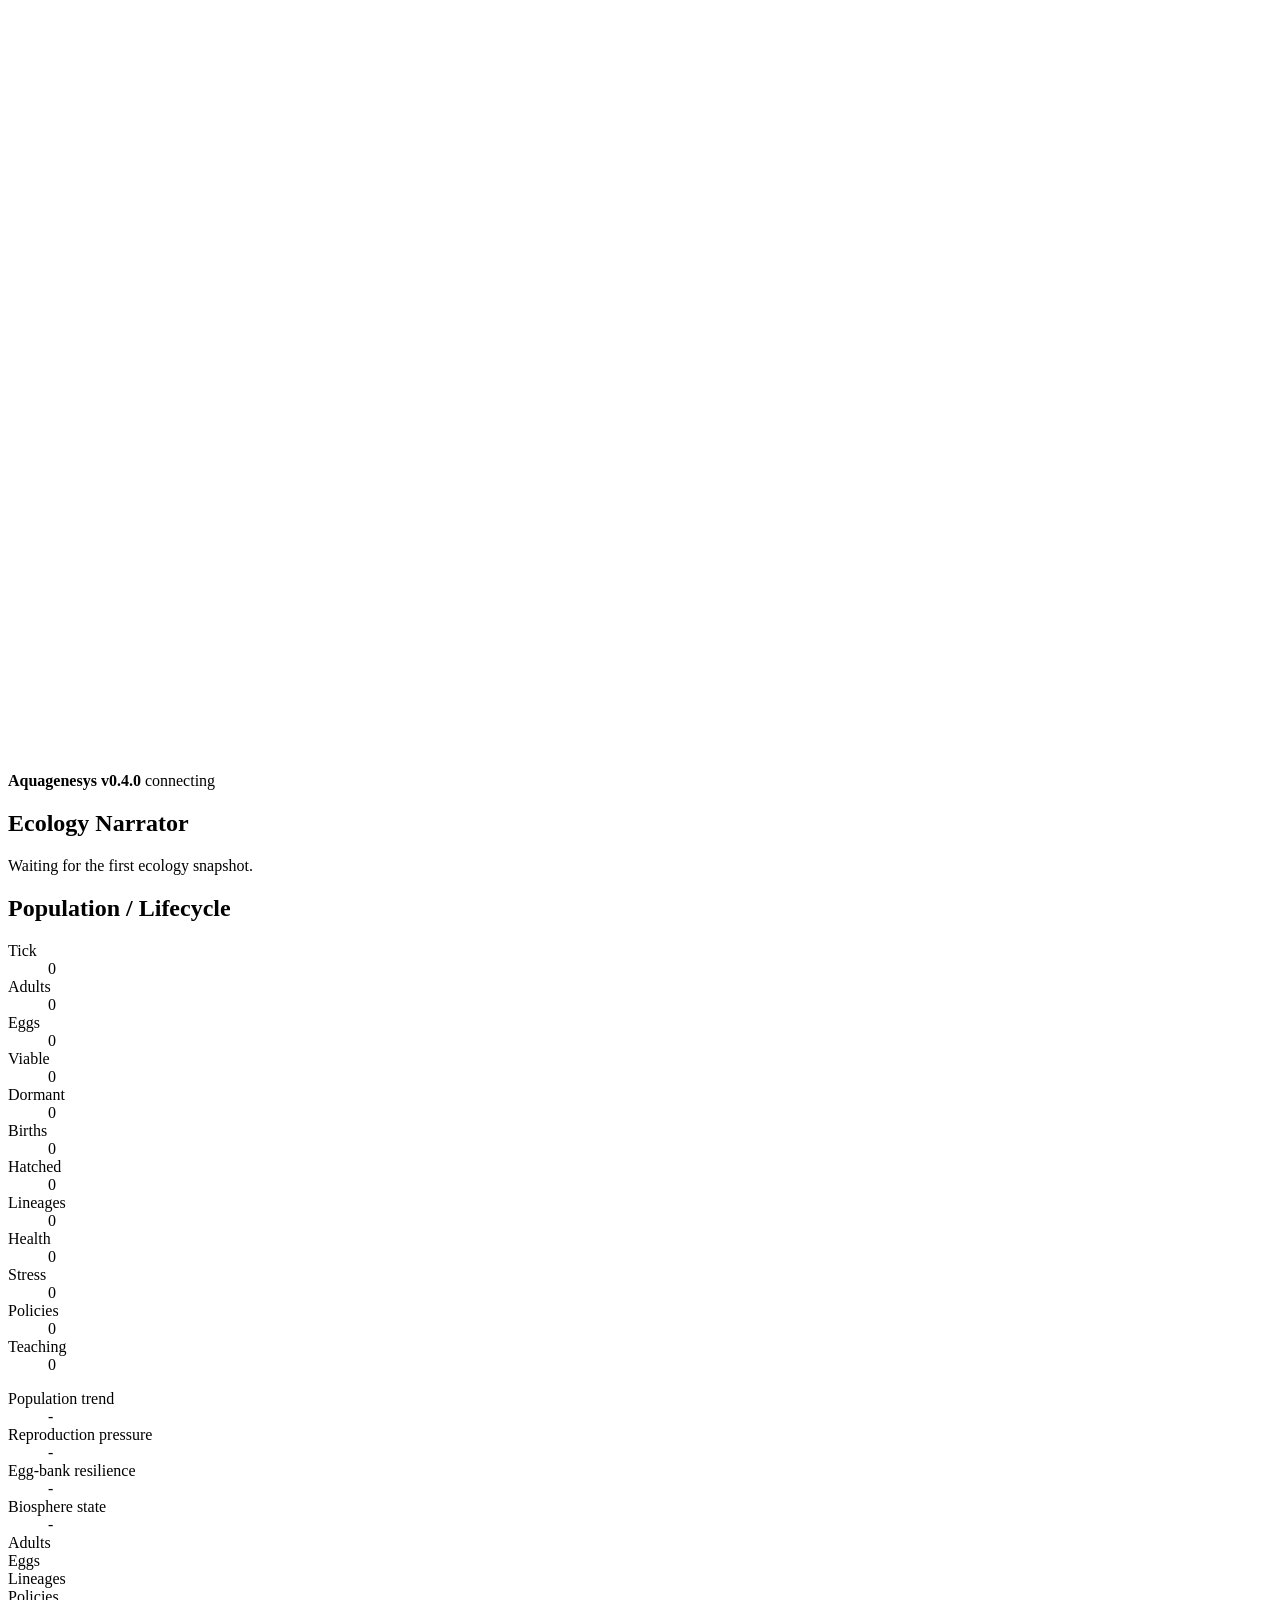
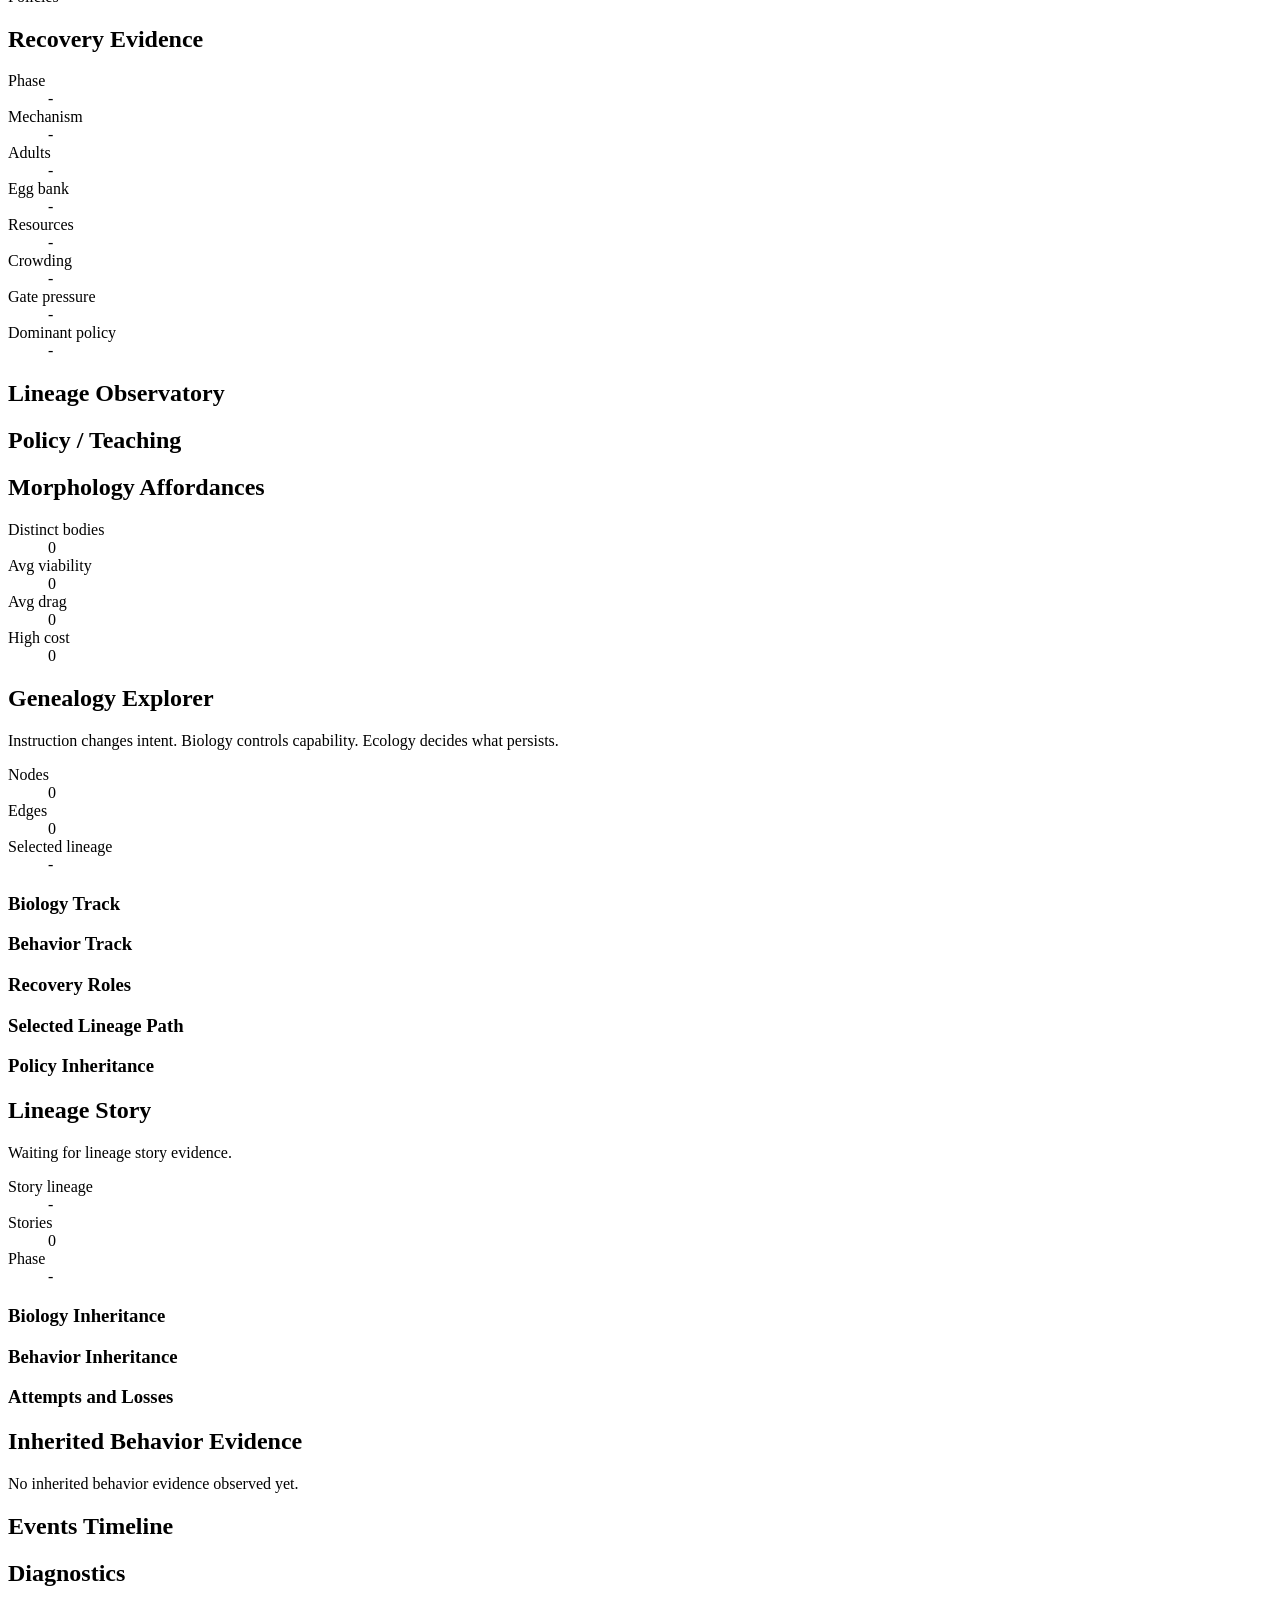
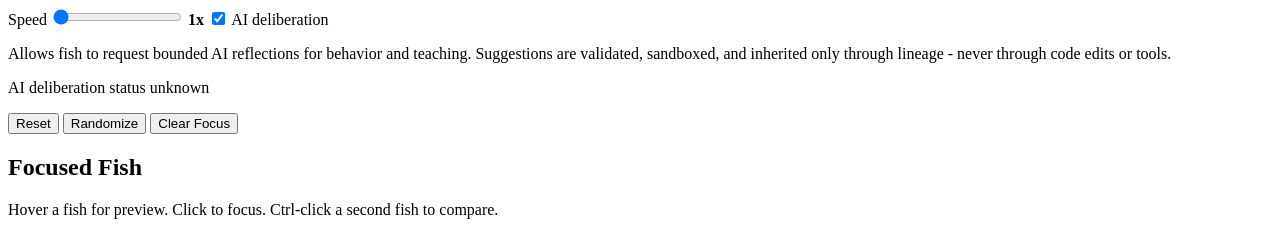
==== aquagenesys/web/static/index.html @ 0825717d "feat: add modular morphology affordances" ====
<!doctype html>
<html lang="en">
  <head>
    <meta charset="utf-8" />
    <meta name="viewport" content="width=device-width, initial-scale=1" />
    <title>Aquagenesys v0.4.0</title>
    <link rel="icon" href="data:," />
    <link rel="stylesheet" href="/static/styles.css" />
  </head>
  <body>
    <main class="shell">
      <div class="main-column">
        <section class="puddle" aria-label="Aquagenesys puddle viewer">
          <canvas id="pond" width="1200" height="760"></canvas>
          <div class="hud">
            <b>Aquagenesys v0.4.0</b>
            <span id="status">connecting</span>
          </div>
          <div id="puddleState" class="state-banner" hidden>DEAD PUDDLE - chemistry still running</div>
        </section>

        <section class="observatory" aria-label="Aquagenesys ecology observatory">
          <section class="narrator">
            <h2>Ecology Narrator</h2>
            <p id="narratorHeadline">Waiting for the first ecology snapshot.</p>
            <ul id="narratorPoints" class="narrator-points"></ul>
          </section>

          <section class="overview" aria-label="Ecosystem summary">
            <h2>Population / Lifecycle</h2>
            <dl class="metrics">
              <div><dt>Tick</dt><dd id="tick">0</dd></div>
              <div><dt>Adults</dt><dd id="population">0</dd></div>
              <div><dt>Eggs</dt><dd id="eggCount">0</dd></div>
              <div><dt>Viable</dt><dd id="viableEggs">0</dd></div>
              <div><dt>Dormant</dt><dd id="dormantEggs">0</dd></div>
              <div><dt>Births</dt><dd id="births">0</dd></div>
              <div><dt>Hatched</dt><dd id="eggsHatched">0</dd></div>
              <div><dt>Lineages</dt><dd id="lineages">0</dd></div>
              <div><dt>Health</dt><dd id="health">0</dd></div>
              <div><dt>Stress</dt><dd id="stress">0</dd></div>
              <div><dt>Policies</dt><dd id="policyVariants">0</dd></div>
              <div><dt>Teaching</dt><dd id="teachingEvents">0</dd></div>
            </dl>
            <div class="interpretation-grid">
              <div><dt>Population trend</dt><dd id="populationTrend">-</dd></div>
              <div><dt>Reproduction pressure</dt><dd id="reproductionPressure">-</dd></div>
              <div><dt>Egg-bank resilience</dt><dd id="eggBankResilience">-</dd></div>
              <div><dt>Biosphere state</dt><dd id="biosphereState">-</dd></div>
            </div>
            <div class="spark-grid" aria-label="Recent dashboard trends">
              <div><span>Adults</span><div id="adultSpark" class="sparkline"></div></div>
              <div><span>Eggs</span><div id="eggSpark" class="sparkline"></div></div>
              <div><span>Lineages</span><div id="lineageSpark" class="sparkline"></div></div>
              <div><span>Policies</span><div id="policySpark" class="sparkline"></div></div>
            </div>
          </section>

          <section class="recovery-evidence" aria-label="Recovery evidence">
            <h2>Recovery Evidence</h2>
            <div class="recovery-grid">
              <div><dt>Phase</dt><dd id="recoveryPhase">-</dd></div>
              <div><dt>Mechanism</dt><dd id="recoveryMechanism">-</dd></div>
              <div><dt>Adults</dt><dd id="recoveryAdultTrend">-</dd></div>
              <div><dt>Egg bank</dt><dd id="recoveryEggTrend">-</dd></div>
              <div><dt>Resources</dt><dd id="recoveryResource">-</dd></div>
              <div><dt>Crowding</dt><dd id="recoveryCrowding">-</dd></div>
              <div><dt>Gate pressure</dt><dd id="recoveryGate">-</dd></div>
              <div><dt>Dominant policy</dt><dd id="recoveryPolicy">-</dd></div>
            </div>
            <ul id="recoveryEvidence" class="dense-list"></ul>
          </section>

          <section class="observatory-grid">
            <div>
              <h2>Lineage Observatory</h2>
              <ul id="topLineages" class="dense-list"></ul>
            </div>
            <div>
              <h2>Policy / Teaching</h2>
              <ul id="topPolicies" class="dense-list"></ul>
              <ul id="teachingSummary" class="dense-list"></ul>
            </div>
          </section>

          <section class="morphology-observatory" aria-label="Morphology affordance observatory">
            <h2>Morphology Affordances</h2>
            <div class="morphology-summary">
              <div><dt>Distinct bodies</dt><dd id="morphDistinct">0</dd></div>
              <div><dt>Avg viability</dt><dd id="morphViability">0</dd></div>
              <div><dt>Avg drag</dt><dd id="morphDrag">0</dd></div>
              <div><dt>High cost</dt><dd id="morphHighCost">0</dd></div>
            </div>
            <ul id="morphologyLabels" class="dense-list"></ul>
            <ul id="morphologyNotable" class="dense-list"></ul>
          </section>

          <section class="genealogy-explorer" aria-label="Lineage and policy genealogy explorer">
            <div class="genealogy-heading">
              <div>
                <h2>Genealogy Explorer</h2>
                <p>Instruction changes intent. Biology controls capability. Ecology decides what persists.</p>
              </div>
              <dl class="genealogy-summary">
                <div><dt>Nodes</dt><dd id="genealogyNodesCount">0</dd></div>
                <div><dt>Edges</dt><dd id="genealogyEdgesCount">0</dd></div>
                <div><dt>Selected lineage</dt><dd id="genealogySelectedLineage">-</dd></div>
              </dl>
            </div>
            <div class="genealogy-grid">
              <div>
                <h3>Biology Track</h3>
                <ul id="genealogyBiology" class="genealogy-list"></ul>
              </div>
              <div>
                <h3>Behavior Track</h3>
                <ul id="genealogyBehavior" class="genealogy-list"></ul>
              </div>
              <div>
                <h3>Recovery Roles</h3>
                <ul id="genealogyRecovery" class="genealogy-list"></ul>
              </div>
            </div>
            <div class="genealogy-grid">
              <div>
                <h3>Selected Lineage Path</h3>
                <ul id="genealogyPath" class="timeline genealogy-list"></ul>
              </div>
              <div>
                <h3>Policy Inheritance</h3>
                <ul id="genealogyPolicyTrail" class="timeline genealogy-list"></ul>
              </div>
            </div>
          </section>

          <section class="lineage-story" aria-label="Lineage story renderer">
            <div class="story-heading">
              <div>
                <h2>Lineage Story</h2>
                <p id="lineageStoryHeadline">Waiting for lineage story evidence.</p>
              </div>
              <dl class="story-summary">
                <div><dt>Story lineage</dt><dd id="lineageStorySelected">-</dd></div>
                <div><dt>Stories</dt><dd id="lineageStoryCount">0</dd></div>
                <div><dt>Phase</dt><dd id="lineageStoryPhase">-</dd></div>
              </dl>
            </div>
            <div class="story-question-grid" id="lineageStoryQuestions"></div>
            <div class="story-grid">
              <div>
                <h3>Biology Inheritance</h3>
                <ul id="lineageStoryBiology" class="genealogy-list"></ul>
              </div>
              <div>
                <h3>Behavior Inheritance</h3>
                <ul id="lineageStoryBehavior" class="genealogy-list"></ul>
              </div>
              <div>
                <h3>Attempts and Losses</h3>
                <ul id="lineageStoryAttempts" class="timeline genealogy-list"></ul>
              </div>
            </div>
          </section>

          <section class="skill-evidence" aria-label="Inherited behavior evidence">
            <h2>Inherited Behavior Evidence</h2>
            <p id="skillEvidenceSummary">No inherited behavior evidence observed yet.</p>
            <ul id="skillEvidenceList" class="dense-list"></ul>
          </section>

          <section class="observatory-grid">
            <div>
              <h2>Events Timeline</h2>
              <ul id="timeline" class="timeline"></ul>
            </div>
            <div>
              <h2>Diagnostics</h2>
              <ul id="gates" class="dense-list"></ul>
              <ul id="instructionRejections" class="dense-list"></ul>
              <ul id="modelDiagnostics" class="dense-list"></ul>
            </div>
          </section>
        </section>
      </div>
      <aside class="panel">
        <div class="controls">
          <label class="range">
            <span>Speed</span>
            <input id="speed" type="range" min="1" max="16" step="1" value="1" />
            <b id="speedValue">1x</b>
          </label>
          <label class="toggle">
            <input id="deliberation" type="checkbox" checked />
            <span>AI deliberation</span>
          </label>
          <p class="control-help" id="aiDeliberationHelp">
            Allows fish to request bounded AI reflections for behavior and teaching. Suggestions are validated, sandboxed, and inherited only through lineage - never through code edits or tools.
          </p>
          <p class="control-status" id="aiStatus">AI deliberation status unknown</p>
          <div class="buttons">
            <button id="reset" type="button">Reset</button>
            <button id="randomize" type="button">Randomize</button>
            <button id="clearSelection" type="button">Clear Focus</button>
          </div>
        </div>

        <section class="inspector">
          <h2>Focused Fish</h2>
          <div id="emptyInspector" class="empty">Hover a fish for preview. Click to focus. Ctrl-click a second fish to compare.</div>
          <dl id="fishInspector" class="fish-details" hidden>
            <div><dt>ID</dt><dd id="fishId">-</dd></div>
            <div><dt>Species</dt><dd id="fishSpecies">-</dd></div>
            <div><dt>Body</dt><dd id="fishBody">-</dd></div>
            <div><dt>Phenotype</dt><dd id="fishPhenotype">-</dd></div>
            <div><dt>Traits</dt><dd id="fishTraits">-</dd></div>
            <div><dt>Morphology</dt><dd id="fishMorphology">-</dd></div>
            <div><dt>Affordances</dt><dd id="fishAffordances">-</dd></div>
            <div><dt>Costs</dt><dd id="fishCosts">-</dd></div>
            <div><dt>Motion</dt><dd id="fishMotion">-</dd></div>
            <div><dt>Lifecycle</dt><dd id="fishLifecycle">-</dd></div>
            <div><dt>Repro</dt><dd id="fishRepro">-</dd></div>
            <div><dt>Egg Traits</dt><dd id="fishEggTraits">-</dd></div>
            <div><dt>Policy</dt><dd id="fishPolicy">-</dd></div>
            <div><dt>Strategy</dt><dd id="fishStrategy">-</dd></div>
            <div><dt>Teaching</dt><dd id="fishTeaching">-</dd></div>
            <div><dt>Decision</dt><dd id="fishDecision">-</dd></div>
            <div><dt>Intent</dt><dd id="fishIntent">-</dd></div>
            <div><dt>Energy</dt><dd id="fishEnergy">-</dd></div>
            <div><dt>Lineage context</dt><dd id="fishLineageContext">-</dd></div>
            <div><dt>Why now</dt><dd id="fishExplain">-</dd></div>
          </dl>
        </section>

        <section id="comparePanel" class="compare-panel" hidden>
          <h2>Fish Comparison</h2>
          <div id="compareSummary" class="compare-summary"></div>
          <div class="compare-grid">
            <div>
              <h3>Fish A</h3>
              <dl id="compareA" class="fish-details"></dl>
            </div>
            <div>
              <h3>Fish B</h3>
              <dl id="compareB" class="fish-details"></dl>
            </div>
          </div>
        </section>
      </aside>
    </main>
    <script src="/static/app.js"></script>
  </body>
</html>
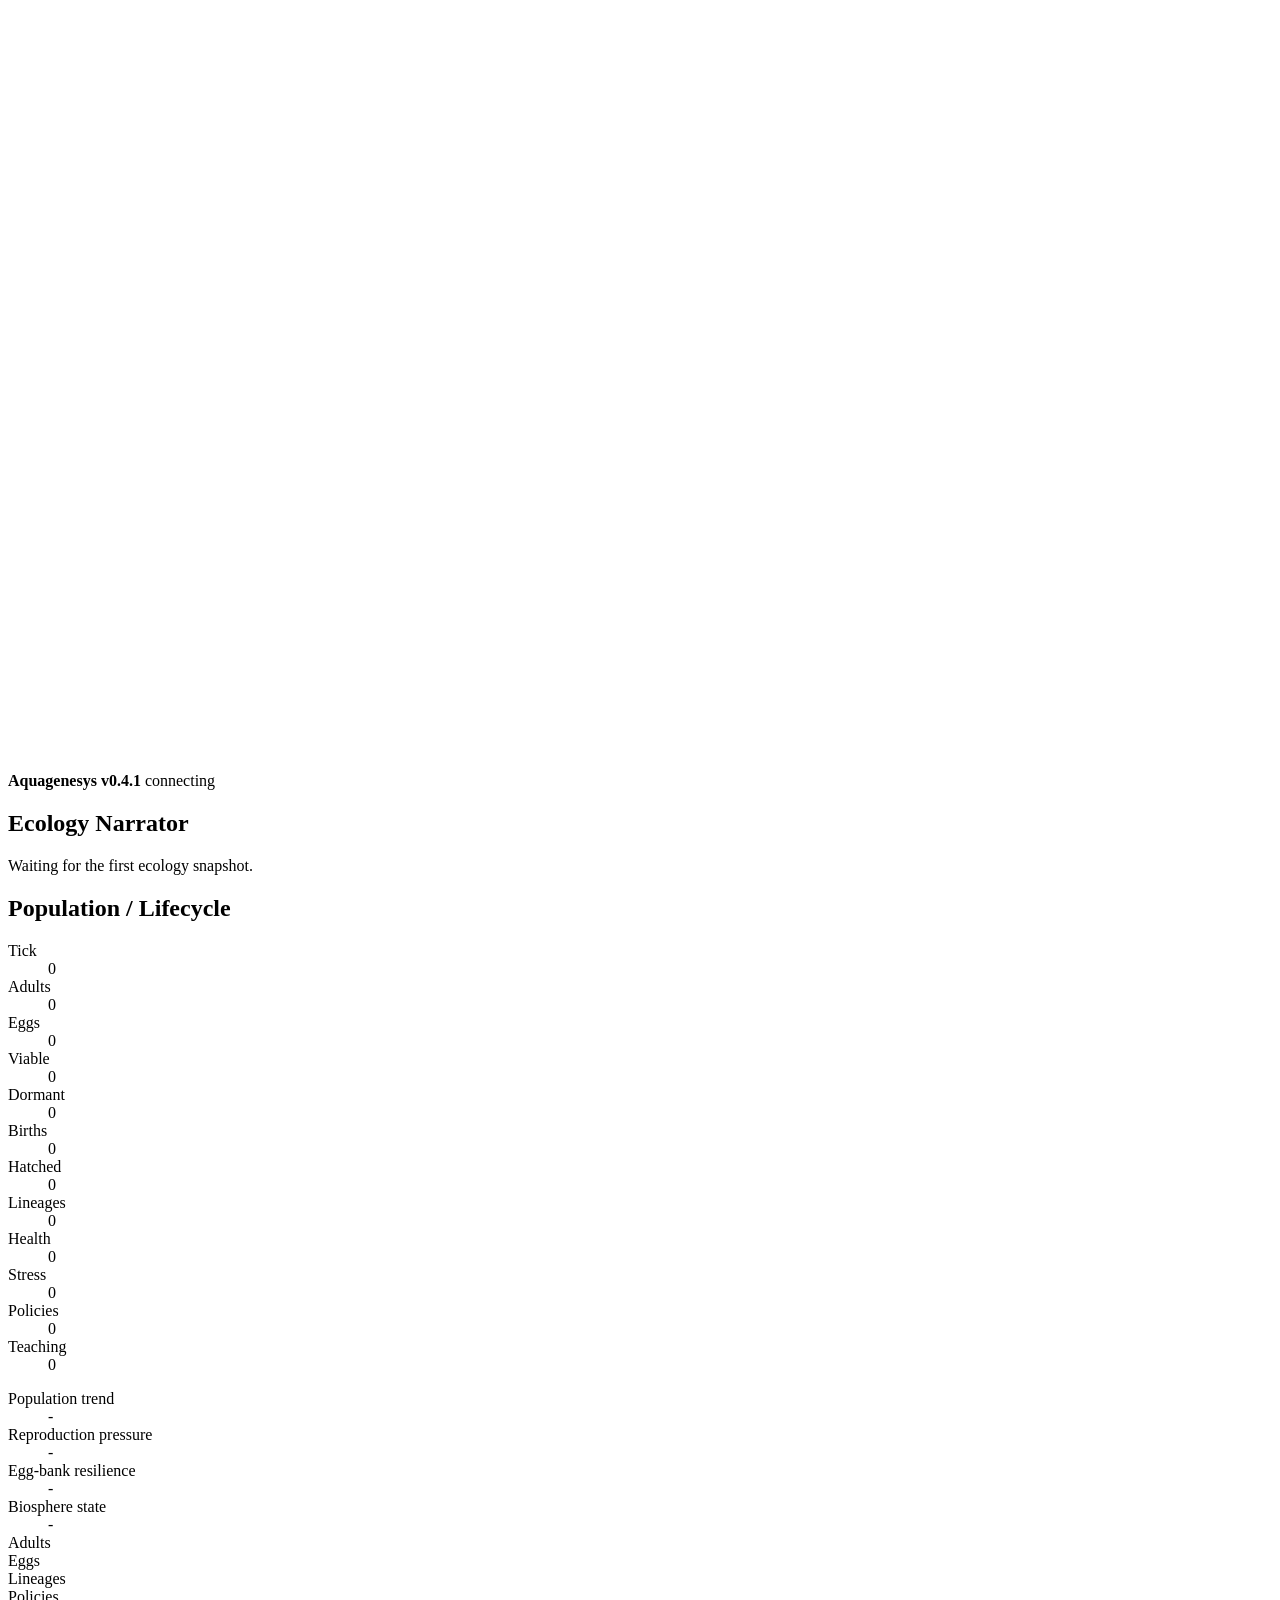
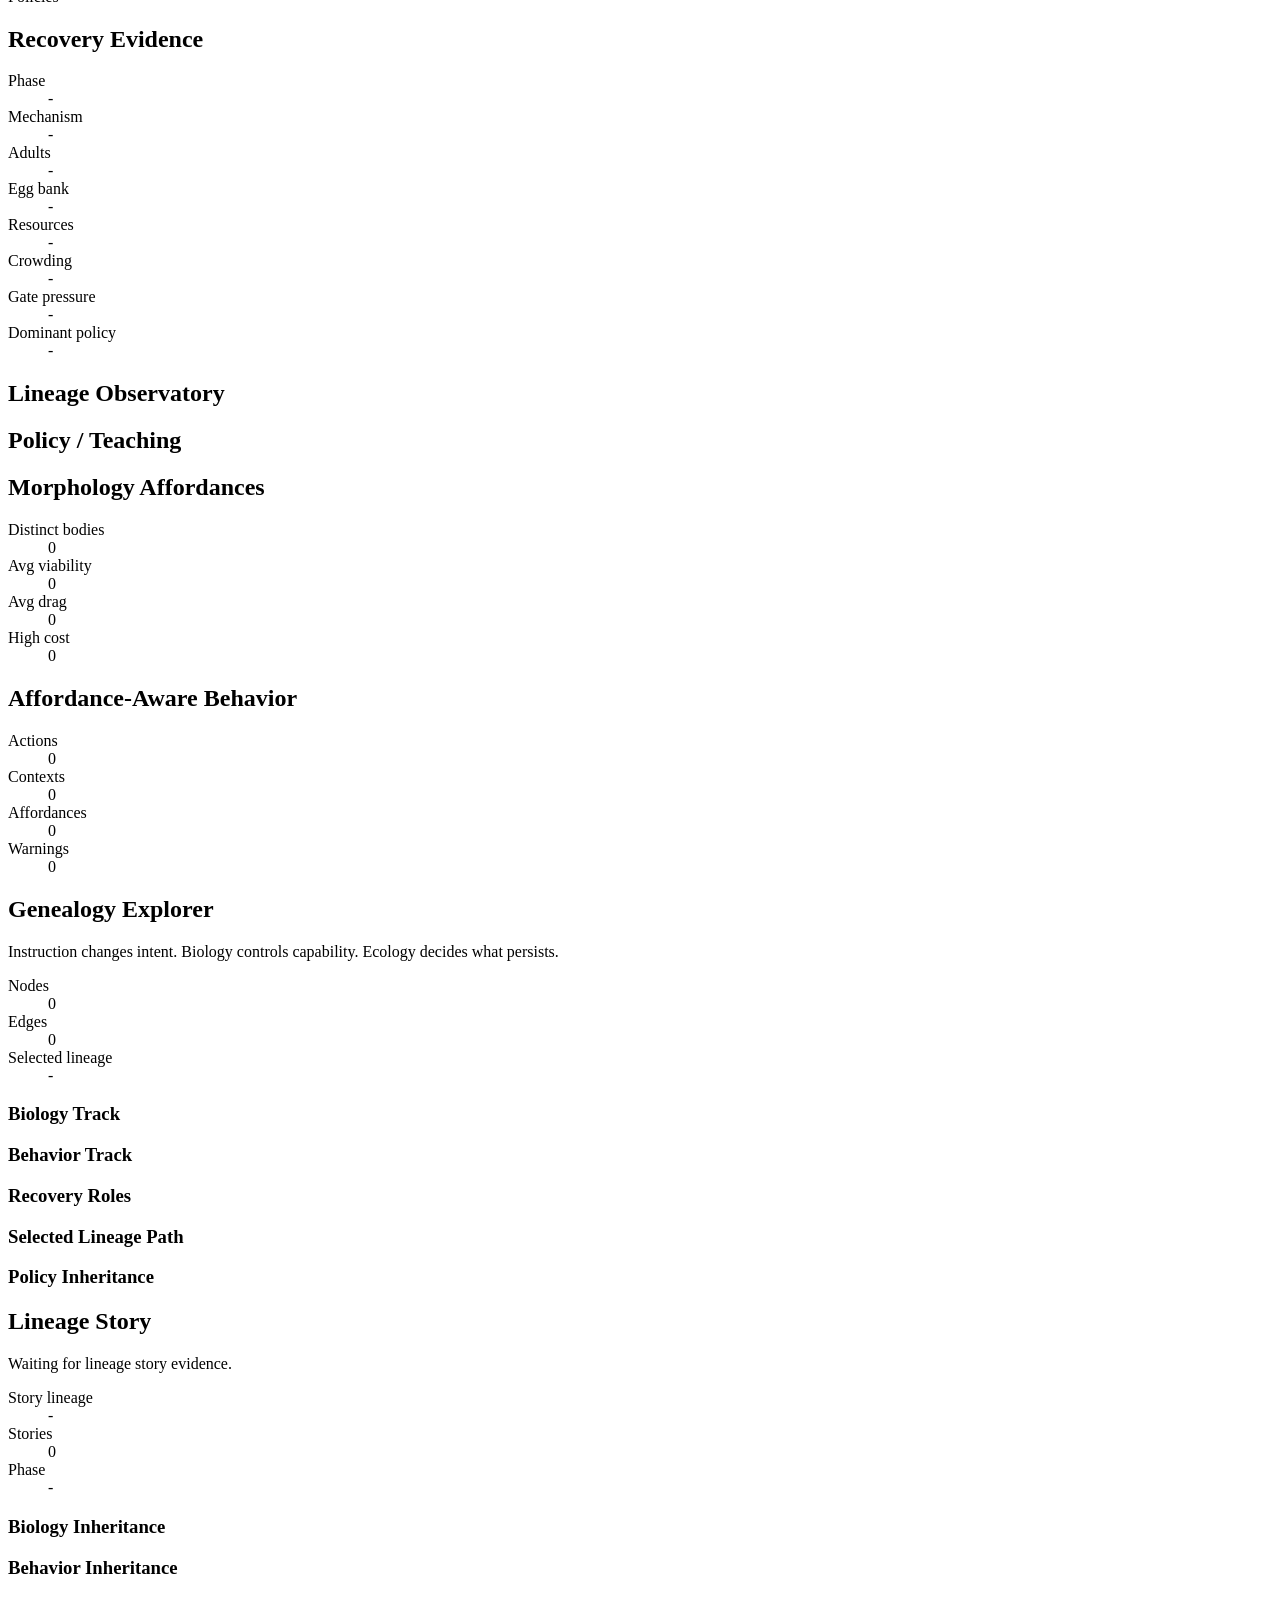
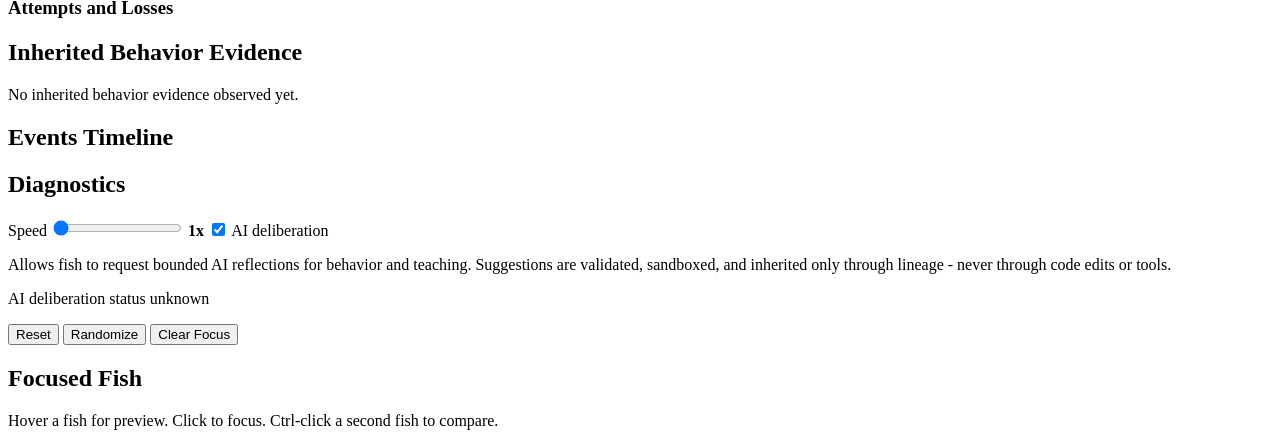
==== commit 7a44a502: "feat: add affordance-aware agent behavior" ====
--- a/aquagenesys/web/static/index.html
+++ b/aquagenesys/web/static/index.html
@@ -3,7 +3,7 @@
   <head>
     <meta charset="utf-8" />
     <meta name="viewport" content="width=device-width, initial-scale=1" />
-    <title>Aquagenesys v0.4.0</title>
+    <title>Aquagenesys v0.4.1</title>
     <link rel="icon" href="data:," />
     <link rel="stylesheet" href="/static/styles.css" />
   </head>
@@ -13,7 +13,7 @@
         <section class="puddle" aria-label="Aquagenesys puddle viewer">
           <canvas id="pond" width="1200" height="760"></canvas>
           <div class="hud">
-            <b>Aquagenesys v0.4.0</b>
+            <b>Aquagenesys v0.4.1</b>
             <span id="status">connecting</span>
           </div>
           <div id="puddleState" class="state-banner" hidden>DEAD PUDDLE - chemistry still running</div>
@@ -93,6 +93,18 @@
             </div>
             <ul id="morphologyLabels" class="dense-list"></ul>
             <ul id="morphologyNotable" class="dense-list"></ul>
+          </section>
+
+          <section class="behavior-observatory" aria-label="Affordance-aware behavior observatory">
+            <h2>Affordance-Aware Behavior</h2>
+            <div class="behavior-summary">
+              <div><dt>Actions</dt><dd id="behaviorActions">0</dd></div>
+              <div><dt>Contexts</dt><dd id="behaviorContexts">0</dd></div>
+              <div><dt>Affordances</dt><dd id="behaviorAffordances">0</dd></div>
+              <div><dt>Warnings</dt><dd id="behaviorWarnings">0</dd></div>
+            </div>
+            <ul id="behaviorTopActions" class="dense-list"></ul>
+            <ul id="behaviorNotable" class="dense-list"></ul>
           </section>
 
           <section class="genealogy-explorer" aria-label="Lineage and policy genealogy explorer">
@@ -224,6 +236,11 @@
             <div><dt>Strategy</dt><dd id="fishStrategy">-</dd></div>
             <div><dt>Teaching</dt><dd id="fishTeaching">-</dd></div>
             <div><dt>Decision</dt><dd id="fishDecision">-</dd></div>
+            <div><dt>Behavior</dt><dd id="fishBehavior">-</dd></div>
+            <div><dt>Candidates</dt><dd id="fishCandidates">-</dd></div>
+            <div><dt>Context Tags</dt><dd id="fishContextTags">-</dd></div>
+            <div><dt>Policy / Skill Influence</dt><dd id="fishInfluence">-</dd></div>
+            <div><dt>Mismatch Warnings</dt><dd id="fishWarnings">-</dd></div>
             <div><dt>Intent</dt><dd id="fishIntent">-</dd></div>
             <div><dt>Energy</dt><dd id="fishEnergy">-</dd></div>
             <div><dt>Lineage context</dt><dd id="fishLineageContext">-</dd></div>
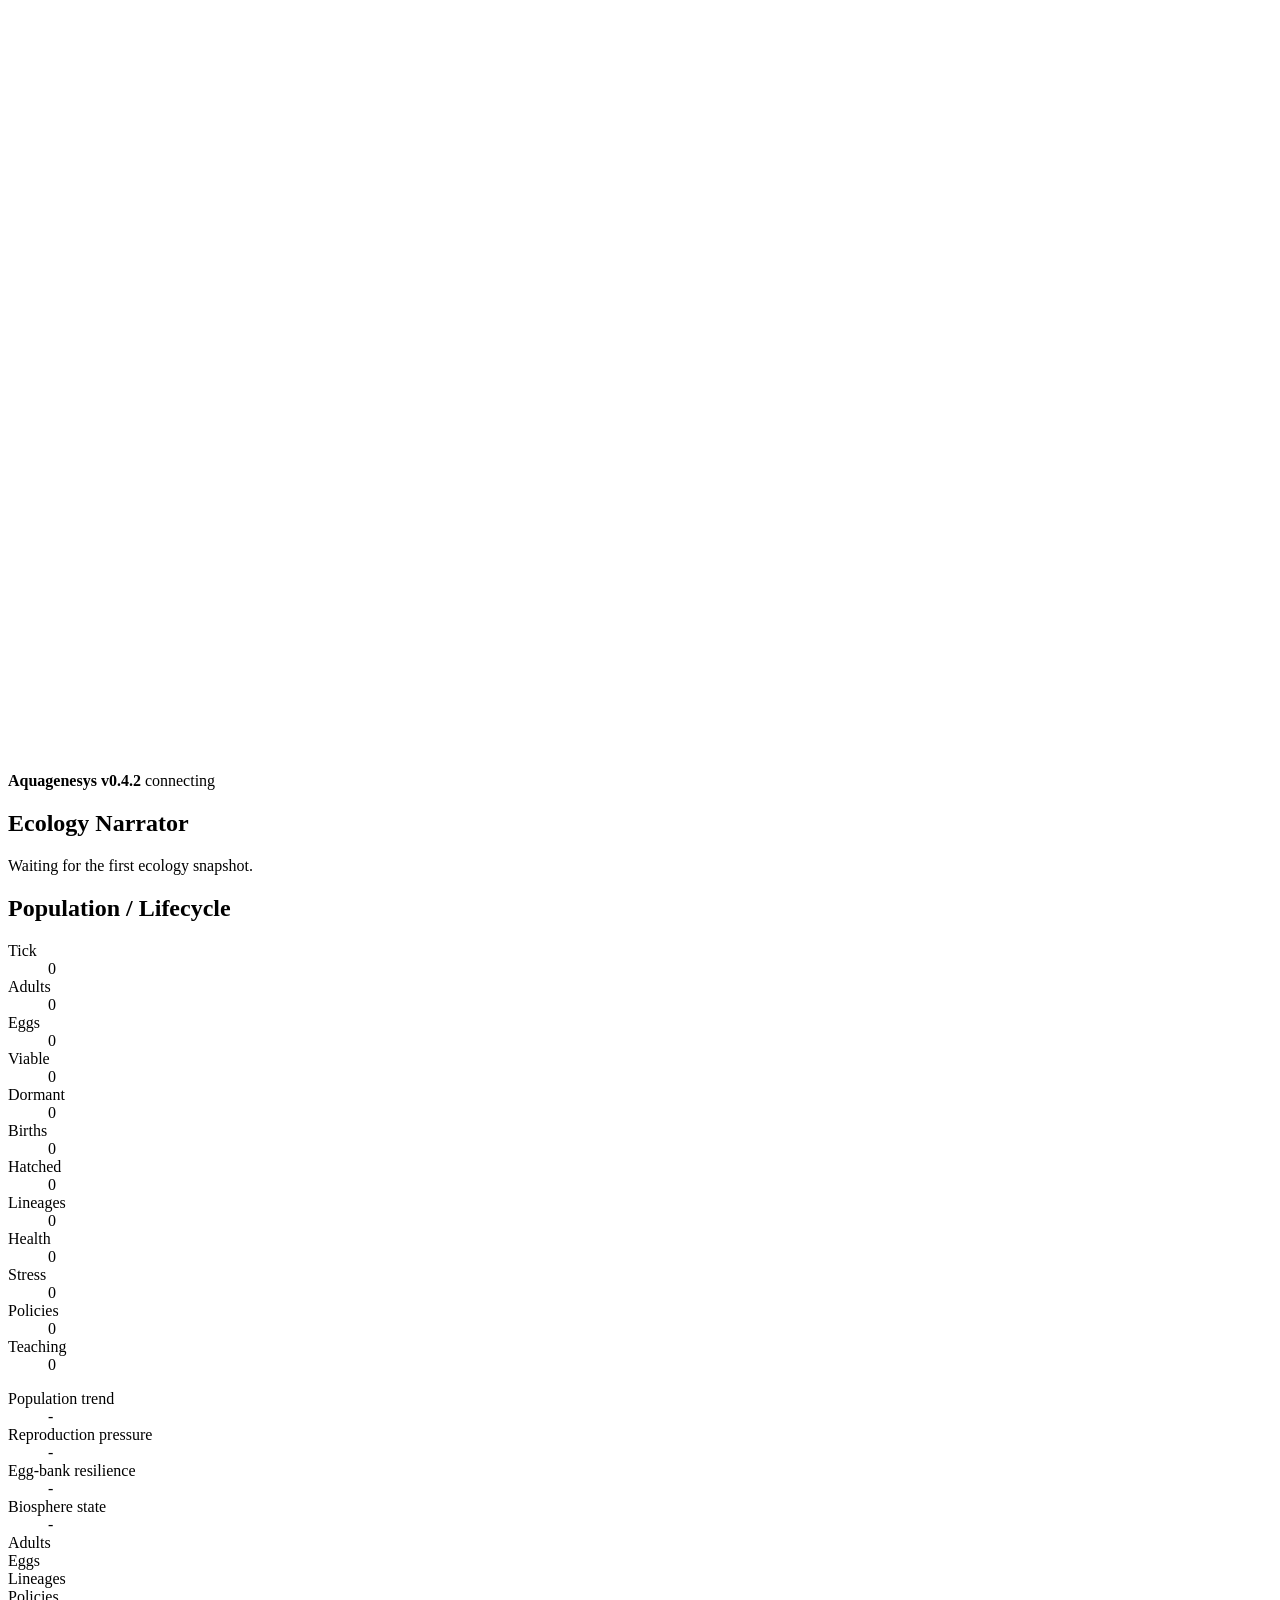
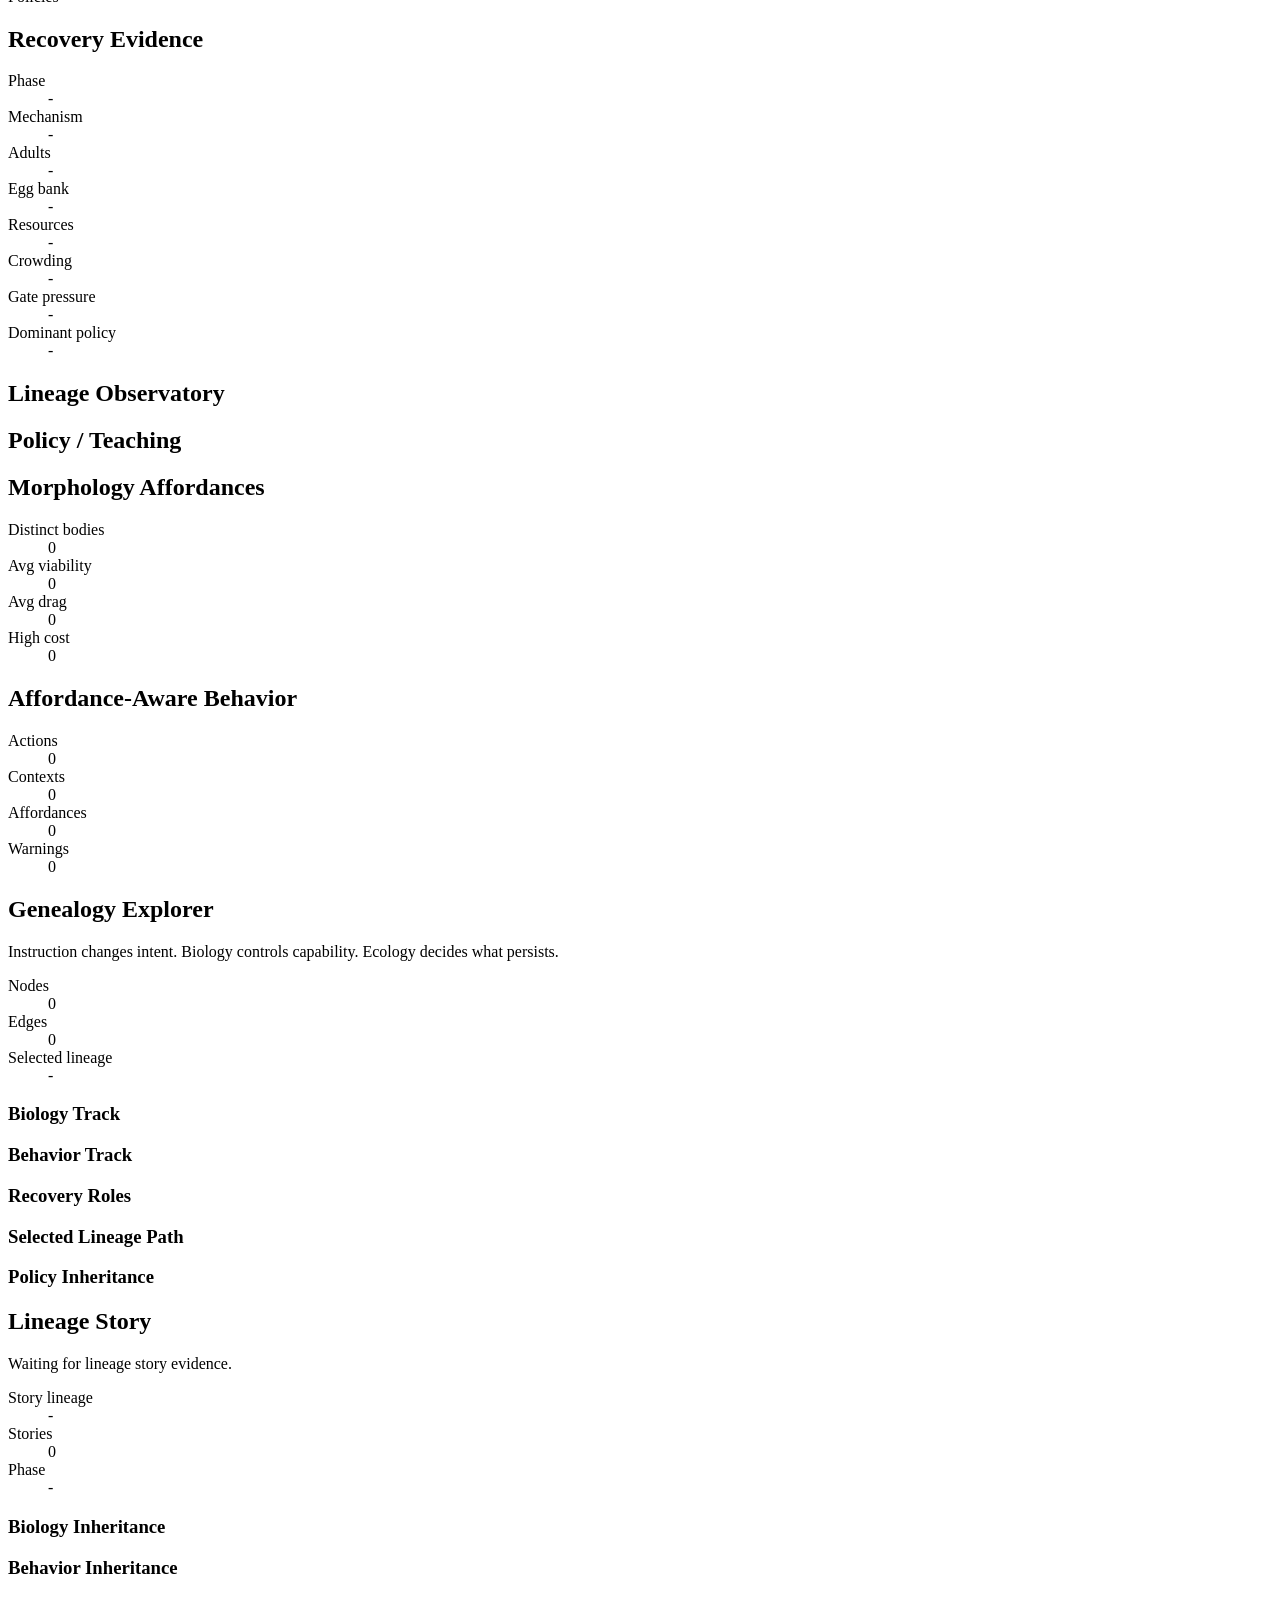
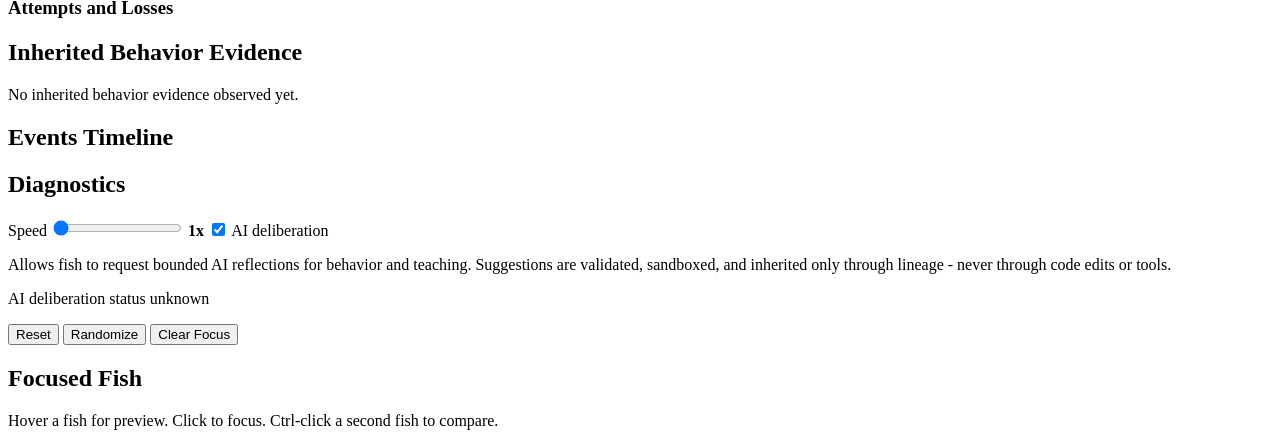
==== commit 6eece764: "feat(aquagenesys): add evidence-governed skill inheritance" ====
--- a/aquagenesys/web/static/index.html
+++ b/aquagenesys/web/static/index.html
@@ -3,9 +3,9 @@
   <head>
     <meta charset="utf-8" />
     <meta name="viewport" content="width=device-width, initial-scale=1" />
-    <title>Aquagenesys v0.4.1</title>
+    <title>Aquagenesys v0.4.2</title>
     <link rel="icon" href="data:," />
-    <link rel="stylesheet" href="/static/styles.css" />
+    <link rel="stylesheet" href="/static/styles.css?v=portrait-v02-grammar3" />
   </head>
   <body>
     <main class="shell">
@@ -13,7 +13,7 @@
         <section class="puddle" aria-label="Aquagenesys puddle viewer">
           <canvas id="pond" width="1200" height="760"></canvas>
           <div class="hud">
-            <b>Aquagenesys v0.4.1</b>
+            <b>Aquagenesys v0.4.2</b>
             <span id="status">connecting</span>
           </div>
           <div id="puddleState" class="state-banner" hidden>DEAD PUDDLE - chemistry still running</div>
@@ -219,6 +219,13 @@
         <section class="inspector">
           <h2>Focused Fish</h2>
           <div id="emptyInspector" class="empty">Hover a fish for preview. Click to focus. Ctrl-click a second fish to compare.</div>
+          <div id="fishPortraitPanel" class="creature-portrait-panel" hidden>
+            <canvas id="creaturePortrait" width="640" height="420" aria-label="Focused organism portrait"></canvas>
+            <div class="creature-portrait-caption">
+              <span id="creaturePortraitArchetype">Reef fish</span>
+              <span id="creaturePortraitPalette">Cyan violet</span>
+            </div>
+          </div>
           <dl id="fishInspector" class="fish-details" hidden>
             <div><dt>ID</dt><dd id="fishId">-</dd></div>
             <div><dt>Species</dt><dd id="fishSpecies">-</dd></div>
@@ -235,6 +242,7 @@
             <div><dt>Policy</dt><dd id="fishPolicy">-</dd></div>
             <div><dt>Strategy</dt><dd id="fishStrategy">-</dd></div>
             <div><dt>Teaching</dt><dd id="fishTeaching">-</dd></div>
+            <div><dt>Skill inheritance</dt><dd id="fishSkillInheritance">-</dd></div>
             <div><dt>Decision</dt><dd id="fishDecision">-</dd></div>
             <div><dt>Behavior</dt><dd id="fishBehavior">-</dd></div>
             <div><dt>Candidates</dt><dd id="fishCandidates">-</dd></div>
@@ -264,6 +272,8 @@
         </section>
       </aside>
     </main>
-    <script src="/static/app.js"></script>
+    <script src="/static/renderer_canvas.js?v=reef-v0-polish"></script>
+    <script src="/static/creature_portrait.js?v=portrait-v02-grammar3"></script>
+    <script src="/static/app.js?v=portrait-v02-grammar3"></script>
   </body>
 </html>
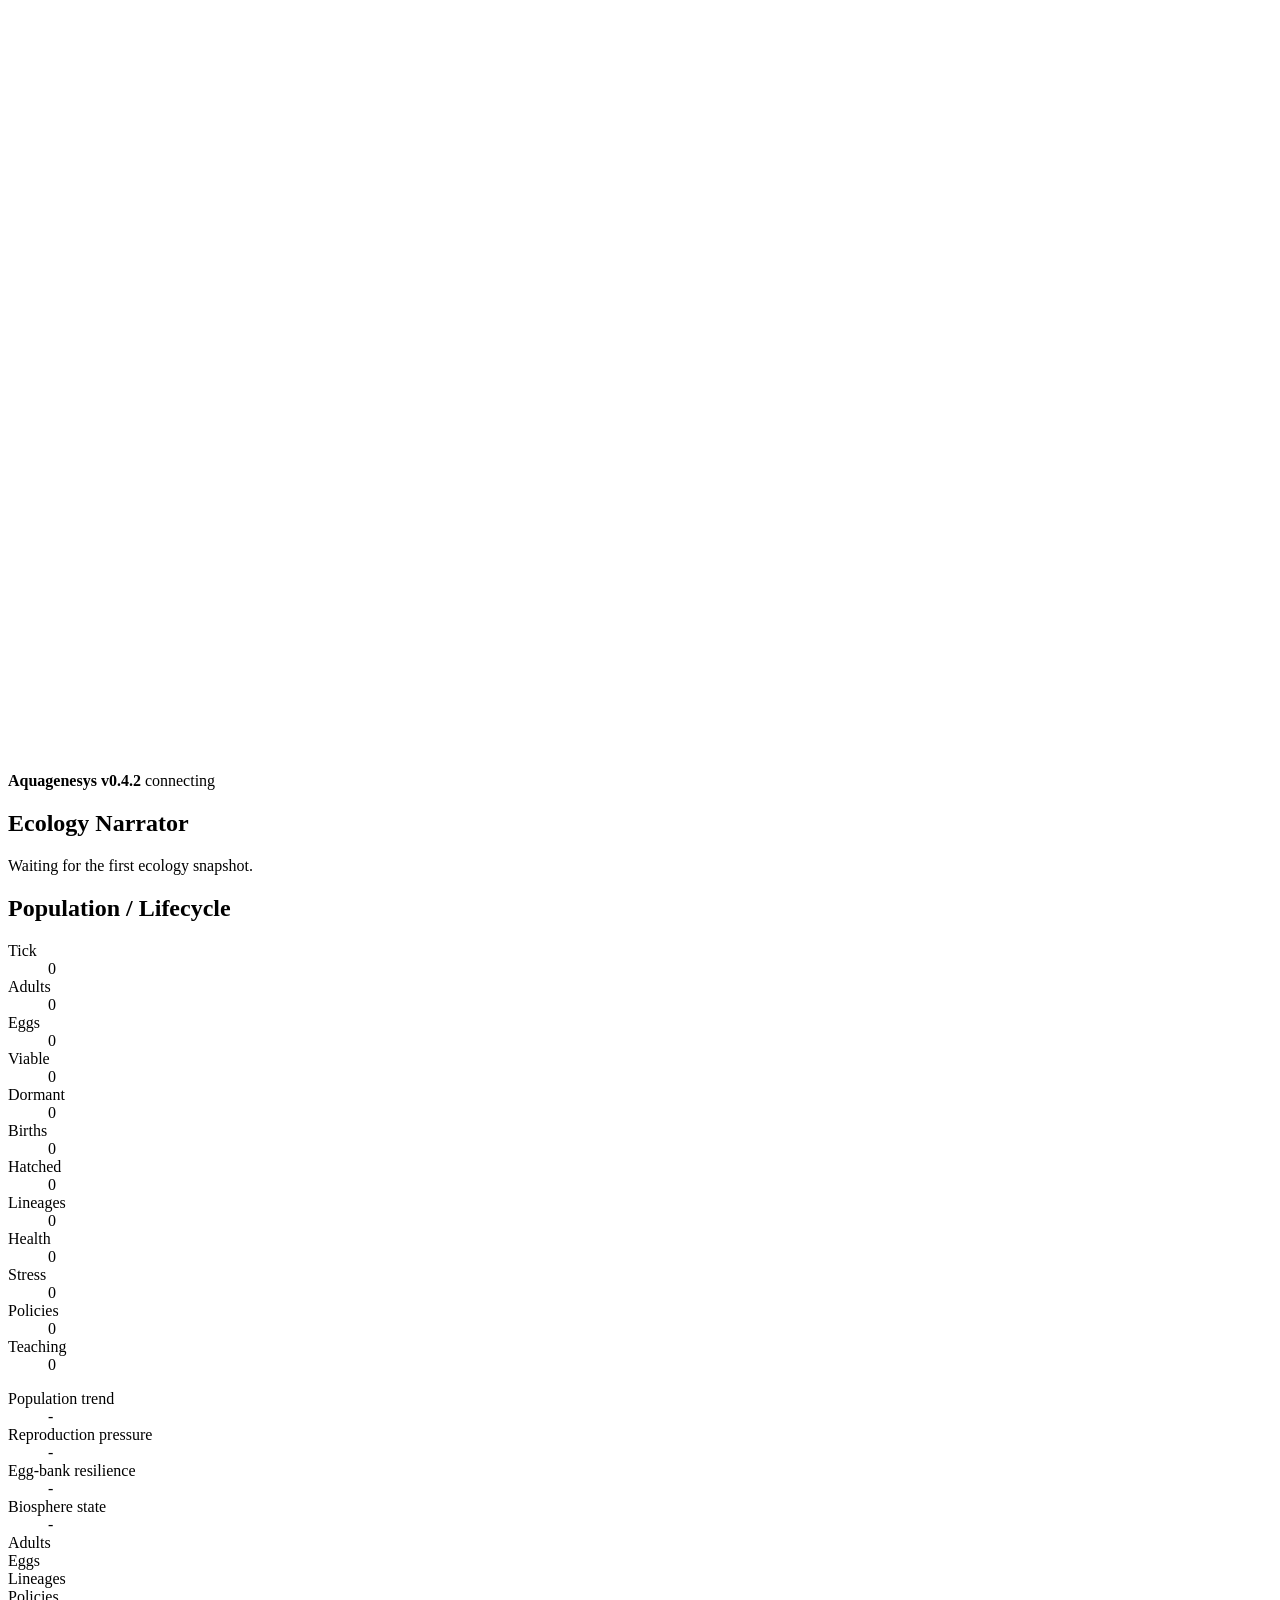
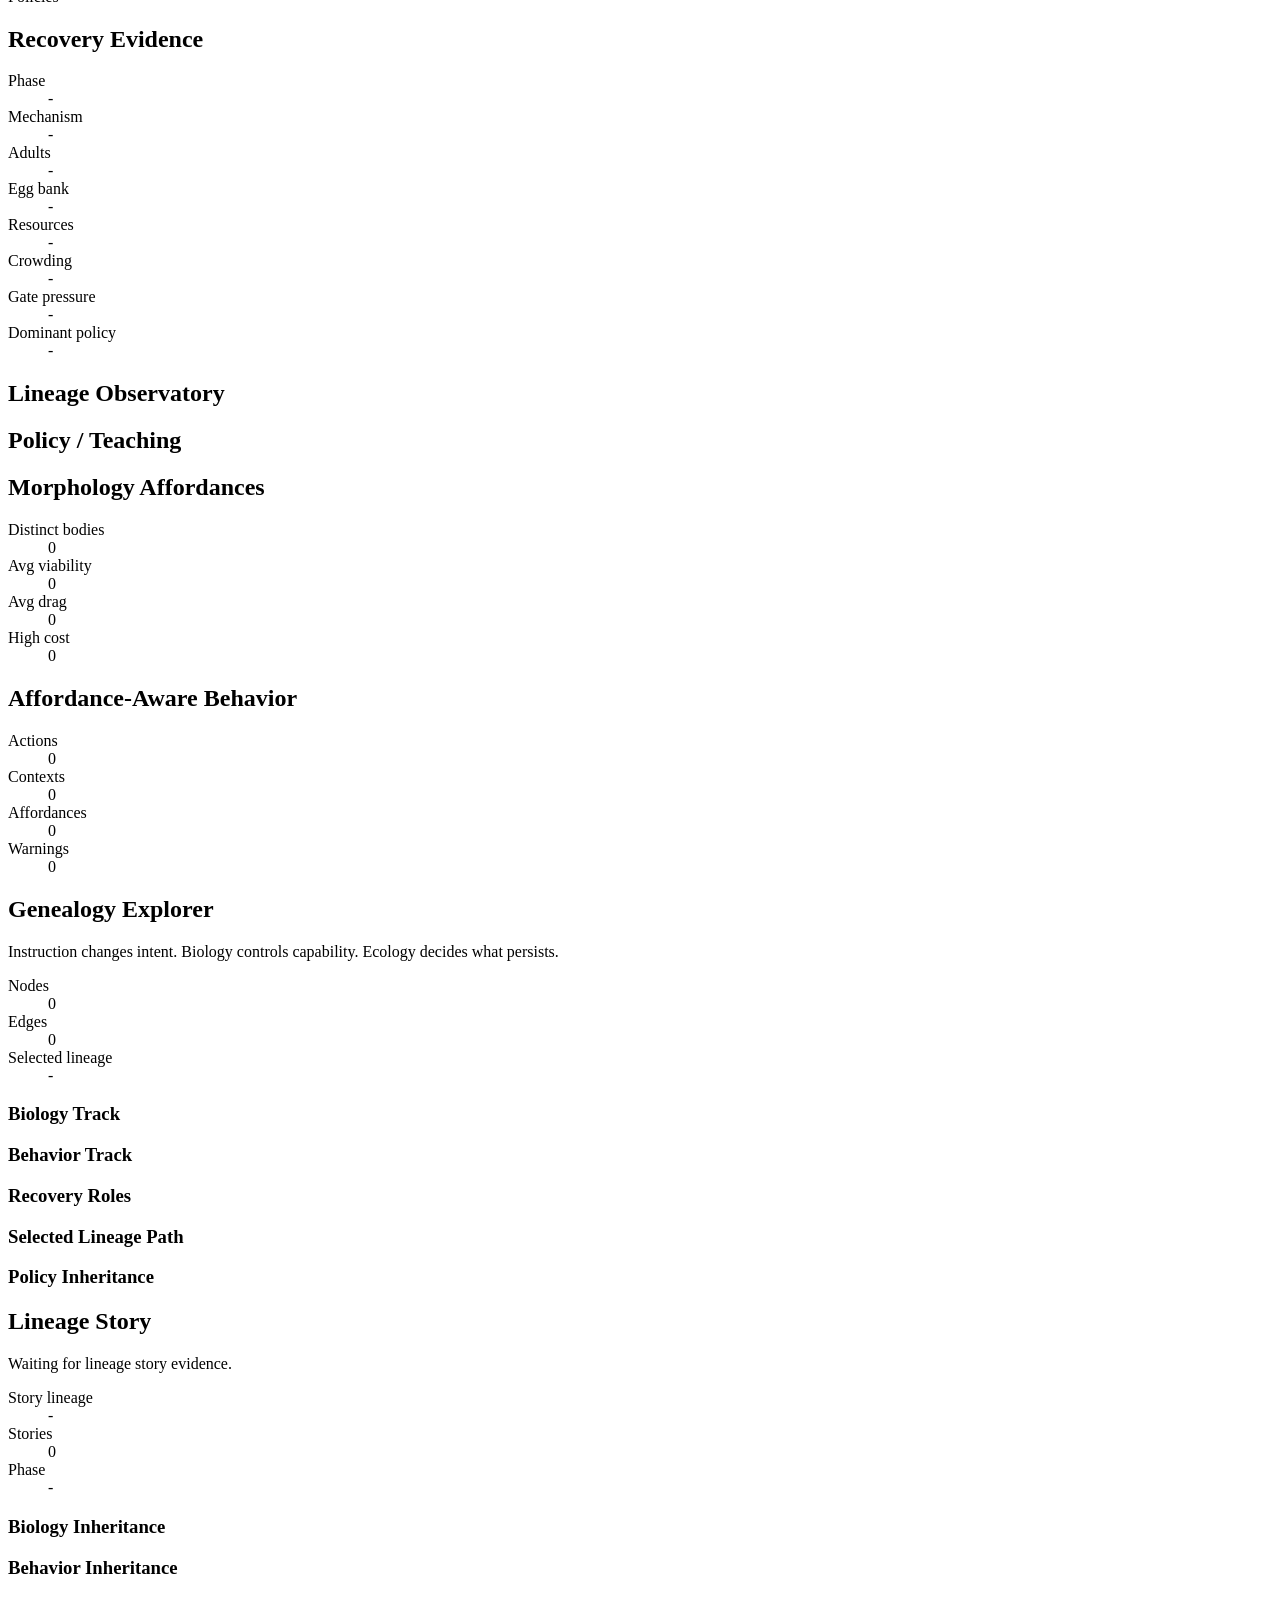
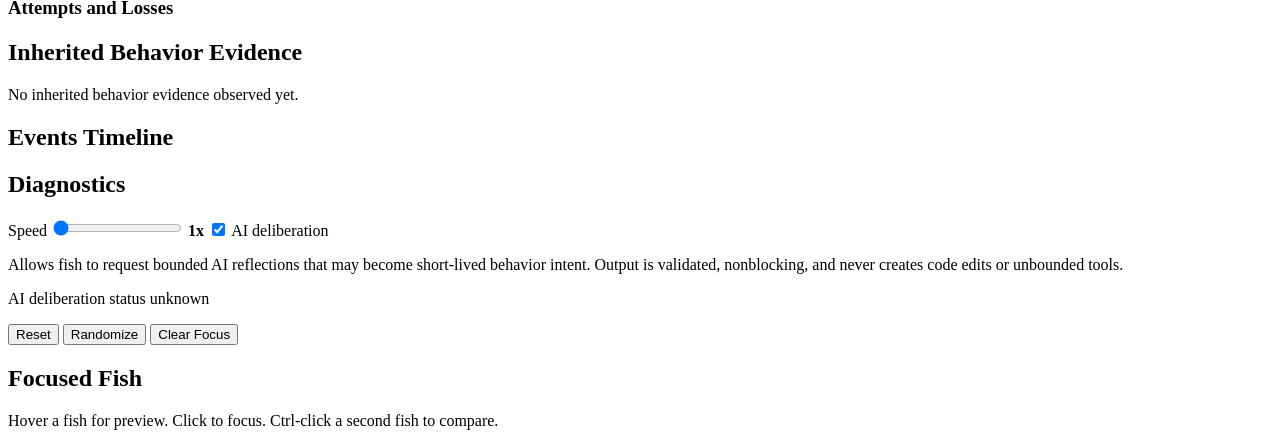
==== commit d1b22e95: "docs(aquagenesys): decide model deliberation launch mode" ====
--- a/aquagenesys/web/static/index.html
+++ b/aquagenesys/web/static/index.html
@@ -206,7 +206,7 @@
             <span>AI deliberation</span>
           </label>
           <p class="control-help" id="aiDeliberationHelp">
-            Allows fish to request bounded AI reflections for behavior and teaching. Suggestions are validated, sandboxed, and inherited only through lineage - never through code edits or tools.
+            Allows fish to request bounded AI reflections that may become short-lived behavior intent. Output is validated, nonblocking, and never creates code edits or unbounded tools.
           </p>
           <p class="control-status" id="aiStatus">AI deliberation status unknown</p>
           <div class="buttons">
@@ -230,10 +230,13 @@
             <div><dt>ID</dt><dd id="fishId">-</dd></div>
             <div><dt>Species</dt><dd id="fishSpecies">-</dd></div>
             <div><dt>Body</dt><dd id="fishBody">-</dd></div>
+            <div><dt>Agent goal</dt><dd id="fishAgentGoal">-</dd></div>
             <div><dt>Phenotype</dt><dd id="fishPhenotype">-</dd></div>
             <div><dt>Traits</dt><dd id="fishTraits">-</dd></div>
+            <div><dt>Visual traits</dt><dd id="fishVisualTraits">-</dd></div>
             <div><dt>Morphology</dt><dd id="fishMorphology">-</dd></div>
             <div><dt>Affordances</dt><dd id="fishAffordances">-</dd></div>
+            <div><dt>Capability surface</dt><dd id="fishCapabilitySurface">-</dd></div>
             <div><dt>Costs</dt><dd id="fishCosts">-</dd></div>
             <div><dt>Motion</dt><dd id="fishMotion">-</dd></div>
             <div><dt>Lifecycle</dt><dd id="fishLifecycle">-</dd></div>
@@ -243,6 +246,9 @@
             <div><dt>Strategy</dt><dd id="fishStrategy">-</dd></div>
             <div><dt>Teaching</dt><dd id="fishTeaching">-</dd></div>
             <div><dt>Skill inheritance</dt><dd id="fishSkillInheritance">-</dd></div>
+            <div><dt>Available tools</dt><dd id="fishAvailableTools">-</dd></div>
+            <div><dt>Harness decision</dt><dd id="fishHarnessDecision">-</dd></div>
+            <div><dt>Evidence / memory</dt><dd id="fishEvidenceMemory">-</dd></div>
             <div><dt>Decision</dt><dd id="fishDecision">-</dd></div>
             <div><dt>Behavior</dt><dd id="fishBehavior">-</dd></div>
             <div><dt>Candidates</dt><dd id="fishCandidates">-</dd></div>
